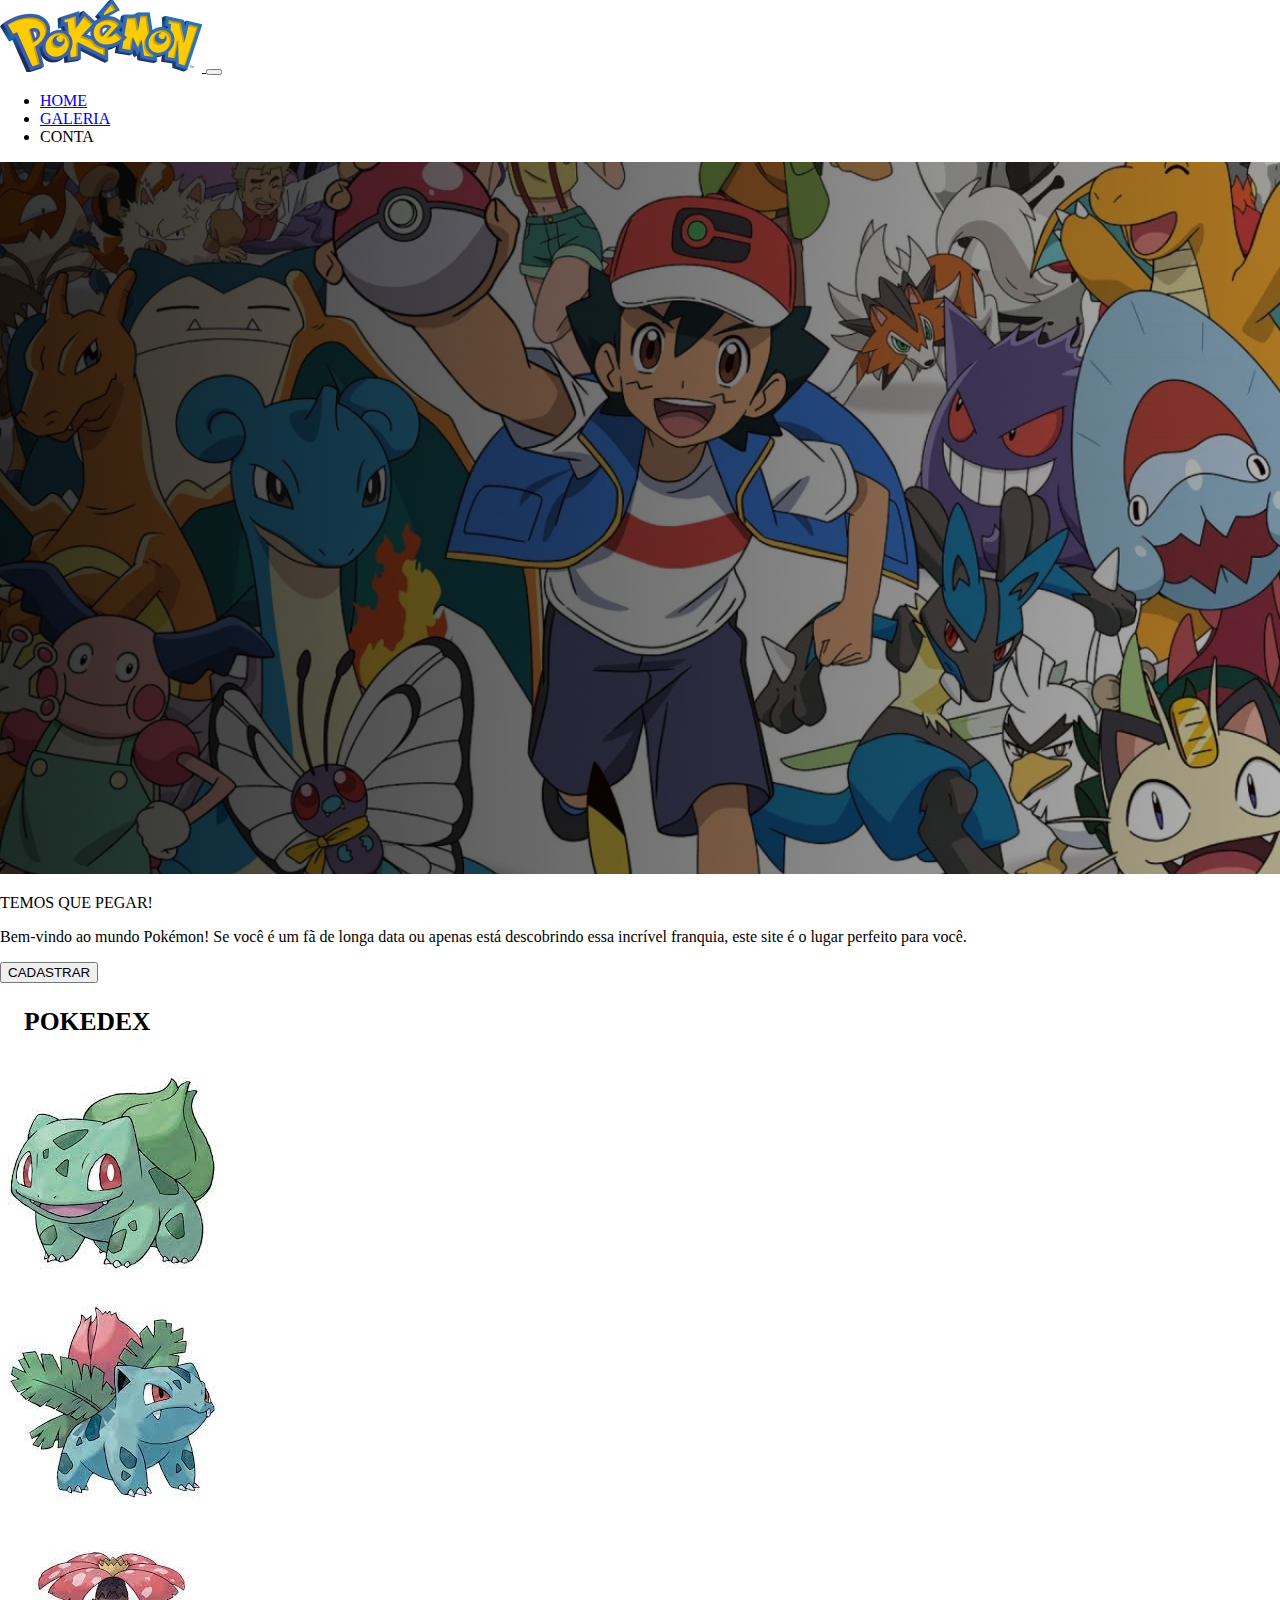
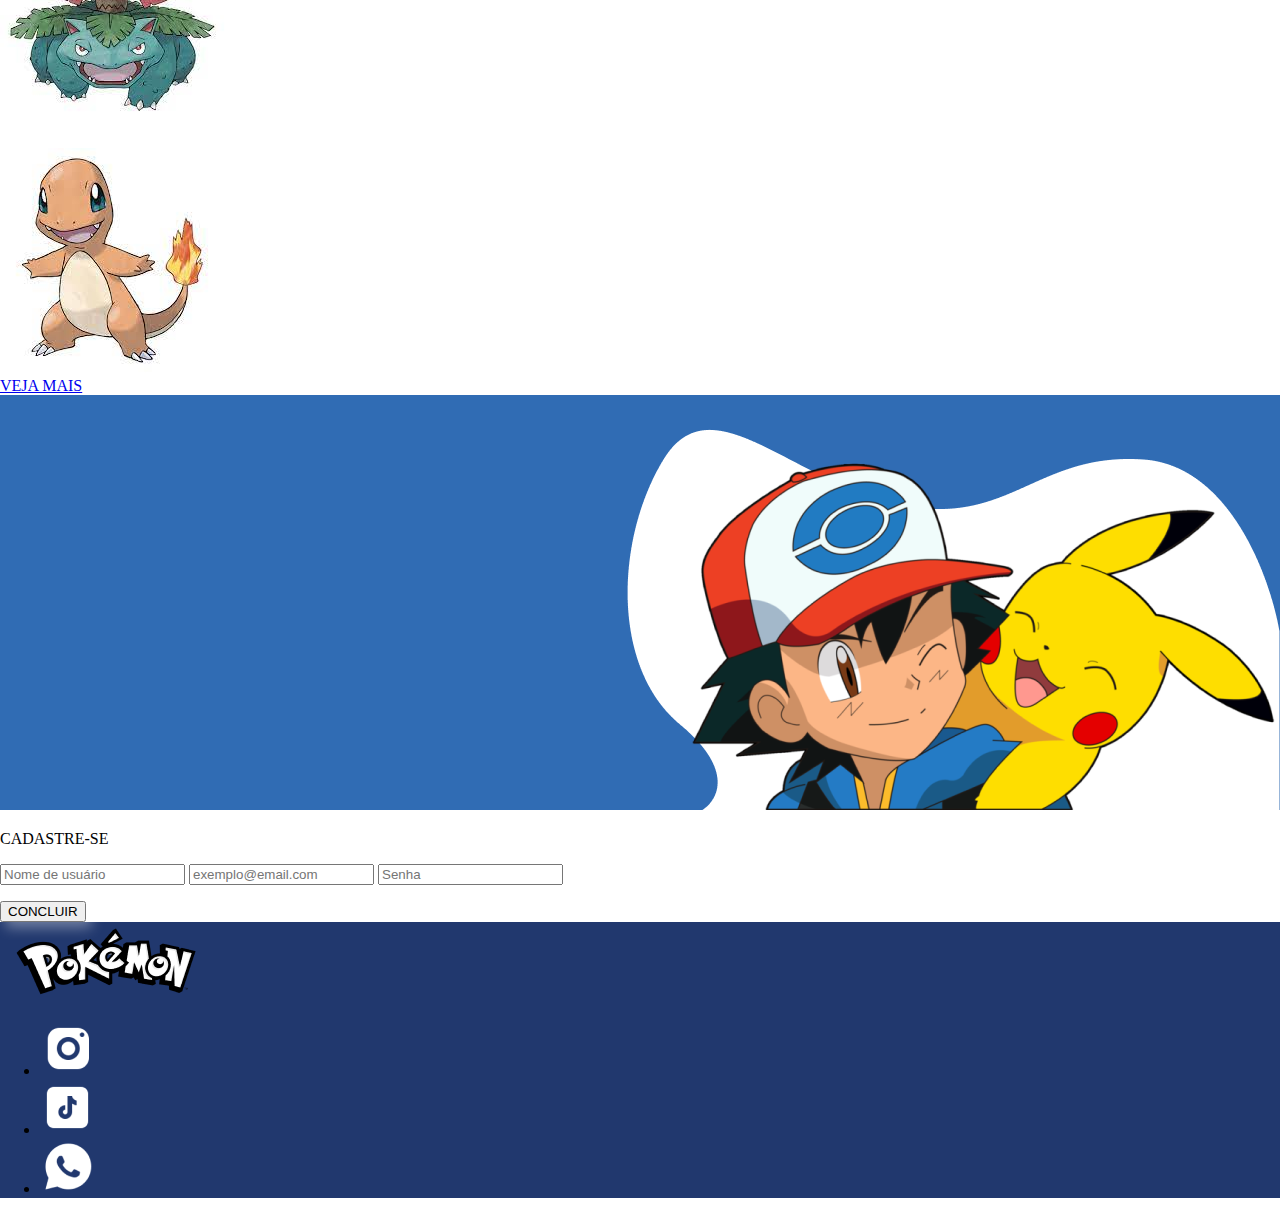
==== index.html @ 607b7c92 "site" ====
<!DOCTYPE html>
<html lang="pt-br">
<head>
    <meta charset="UTF-8">
    <meta http-equiv="X-UA-Compatible" content="IE=edge">
    <meta name="viewport" content="width=device-width, initial-scale=1.0">
    <link rel="stylesheet" href="codigo/style.css">
    <link href="https://cdn.jsdelivr.net/npm/bootstrap@5.3.1/dist/css/bootstrap.min.css" rel="stylesheet" integrity="sha384-4bw+/aepP/YC94hEpVNVgiZdgIC5+VKNBQNGCHeKRQN+PtmoHDEXuppvnDJzQIu9" crossorigin="anonymous">
    <title>Pokemon Site</title>
</head>
<body>
    <nav class="navbar navbar-expand-lg bg-body-tertiary">
        <div class="container-fluid">
          <a class="navbar-brand" href="#">
            <img class="img-fluid border-0 rounded-0" src="imagens/pokemon.png" alt="" class="">
            </a>
          <button class="navbar-toggler" type="button" data-bs-toggle="collapse" data-bs-target="#navbarNavDropdown" aria-controls="navbarNavDropdown" aria-expanded="false" aria-label="Toggle navigation">
            <span class="navbar-toggler-icon"></span>
          </button>
          <div class="collapse navbar-collapse" id="navbarNavDropdown">
            <ul class="navbar-nav ms-auto">
              <li class="nav-item">
                <a class="nav-link active fs-5 me-3" aria-current="page" href="index.html">HOME</a>
              </li>
              <li class="nav-item">
                <a class="nav-link fs-5 me-3" href="codigo/galeria.html">GALERIA</a>
              </li>
              <li class="nav-item">
                <a class="nav-link fs-5 me-3" onclick="conta()">CONTA</a>
              </li>
            </ul>
          </div>
        </div>
      </nav>

 
        <div class="card text-bg-dark border-0 rounded-0">
            <img src="imagens/temosQuePegar.png" class="card-img" alt=".">
            <div class="card-img-overlay img-fluid d-inline-flex flex-column justify-content-center">
                <p class="card-title fw-bold ms-4 fs-2">TEMOS QUE PEGAR!</p>  
                <p class="card-text fw-light ms-4 w-50 fs-6 mb-2">Bem-vindo ao mundo Pokémon!
                    Se você é um fã de longa data ou apenas está
                    descobrindo essa incrível franquia, este site é o
                    lugar perfeito para você.
                </p>  
                <button type="button" class="btn btn-primary ms-4 w-25 btn-sm" onclick="window.scrollTo(0, document.body.scrollHeight);">
                    CADASTRAR
                </button>
            </div>
        </div>
    

    <div class="mt-5 mb-5">
        <h1 class="fs-1 fw-bold ms-5 text-decoration-underline"> POKEDEX </h1>
        <div class="card-group me-5 ms-5">
            <div class="card border-0">
               <a href="https://www.pokemon.com/br/pokedex/bulbasaur"> 
                <img src="imagens/pokemon1.jfif" class="img-fluid" alt="">  
               </a>
            </div>
            <div class="card border-0 me-5">
                <a href="https://www.pokemon.com/br/pokedex/ivysaur"> 
                 <img src="imagens/pokemon2.jfif" class="img-fluid" alt="">  
                </a>
            </div>
            <div class="card border-0 me-5">
                <a href="https://www.pokemon.com/br/pokedex/venusaur"> 
                 <img src="imagens/pokemon3.jfif" class="img-fluid" alt="">  
                </a>
            </div>
            <div class="card border-0 me-5">
                <a href="https://www.pokemon.com/br/pokedex/charmander"> 
                 <img src="imagens/pokemon4.jfif" class="img-fluid" alt="">  
                </a>
              </div>
          </div>
          <a href="codigo/galeria.html" class="fs-5 fw-medium mt-3 me-5 d-flex flex-row-reverse"> VEJA MAIS </a>
    </div>
    <script>
        function popUpCadastrar(){
          
        }

        function cadastrar() {
          var email = document.getElementById('Email')
          var senha = document.getElementById('Senha')
          var nome = document.getElementById('Nome')
          var textoErro = document.getElementById('textoErro')

          console.log('Iniciando cadastro')

          if(email.value === '') {
            console.warn('ERRO: E-mail não presente')
            textoErro.textContent = 'ERRO: E-mail não presente'
            return
          }
          if(senha.value === '') {
            console.warn('ERRO: Senha não presente')
            textoErro.textContent = 'ERRO: Senha não presente'
            return
          }
          if(nome.value === '') {
            console.warn('ERRO: Nome não presente')
            textoErro.textContent = 'ERRO: Nome não presente'
            return
          }
          localStorage.setItem("senha", senha.value);
          localStorage.setItem("email", email.value); 
          localStorage.setItem("nome", nome.value); 
          textoErro.textContent = ''
          location.href = "codigo/conta.html";

          console.log('Cadastro feito com sucesso')
        }

        function cadastrarMobile() {
          var email = document.getElementById('EmailMobile')
          var senha = document.getElementById('SenhaMobile')
          var nome = document.getElementById('NomeMobile')
          var textoErro = document.getElementById('textoErroMobile')

          console.log('Iniciando cadastro')

          if(email.value === '') {
            console.warn('ERRO: E-mail não presente')
            textoErro.textContent = 'ERRO: E-mail não presente'
            return
          }
          if(senha.value === '') {
            console.warn('ERRO: Senha não presente')
            textoErro.textContent = 'ERRO: Senha não presente'
            return
          }
          if(nome.value === '') {
            console.warn('ERRO: Nome não presente')
            textoErro.textContent = 'ERRO: Nome não presente'
            return
          }
          localStorage.setItem("senha", senha.value);
          localStorage.setItem("email", email.value); 
          localStorage.setItem("nome", nome.value); 
          textoErro.textContent = ''
          location.href = "codigo/conta.html";

          console.log('Cadastro feito com sucesso')
        }

        function conta() {
          if(localStorage.getItem("email")) {
            location.href = "codigo/conta.html";
            return
          }
          window.scrollTo(0, document.body.scrollHeight)
        }
    </script>

    <div id="cadastroMobile" class="bg-primary">
      <p 
        class="fs-1 fw-bold text-center text-white" 
       >
      CADASTRE-SE
      </p>
      <input 
          type="email" 
          class="form-control w-50 mt-3 text-center" 
          id="NomeMobile" 
          placeholder="Nome de usuário"
        >
        <input 
          type="email" 
          class="form-control w-50 mt-3 text-center" 
          id="EmailMobile" 
          placeholder="exemplo@email.com"
        >
        <input 
          type="password" 
          class="form-control w-50 mt-3 mb-3 text-center" 
          id="SenhaMobile" 
          placeholder="Senha"
        >
        <p id="textoErroMobile" class="text-danger fw-bold"></p>
        <button 
            type="button" 
            class="
                botaoConcluir btn btn-warning 
                w-25 border-4 border-warning-subtle 
                rounded text-white 
                fw-bold btn mb-3" 
            style="text-align: center !important"
            onclick="cadastrarMobile()"
            >
            CONCLUIR
        </button>
    </div>

    <div id="cadastroDesktop" class="card text-bg-dark border-0 rounded-0 mt-5">
        <img src="imagens/Cadastro.png" class="card-img border-0 rounded-0" alt=".">
        <div class="card-img-overlay img-fluid d-inline-flex flex-column justify-content-center align-items-center w-50">
            <p 
              class="card-title fs-1 fw-bold" 
              >
              CADASTRE-SE
            </p>  
            <input 
                type="email" 
                class="form-control w-75 mt-3 mb-3 text-center text-center " 
                id="Nome" 
                placeholder="Nome de usuário"
            >
            <input 
                type="email" 
                class="form-control w-75 mb-3 " 
                id="Email" 
                placeholder="exemplo@email.com"
            >
            <input 
                type="password" 
                class="form-control w-75 mb-3" 
                id="Senha" 
                placeholder="Senha"
            > 
            <p id="textoErro" class="text-danger fw-bold"></p>
            <button 
              type="button" 
              class="
                botaoConcluir btn btn-warning 
                w-25 border-4 border-warning-subtle 
                rounded text-white 
                fw-bold btn" 
              onclick="cadastrar()"
              >
                CONCLUIR
            </button>
        </div>
    </div>

    <nav class="navbar bottom navbar-expand-sm navbar-dark" style="background-color: #21386E;">
        <div class="container-fluid">
          <a class="navbar-brand" href="#">
            <img class="img-fluid" src="imagens/PokemonEnd.png" alt="" class="">
            </a>
          
            <ul class="navbar-nav ms-auto me-5">
              <li class="nav-item">
                <img class="img-fluid" src="imagens/Instagram.png" alt="" class="">
              </li>
              <li class="nav-item">
                <img class="img-fluid" src="imagens/TikTok.png" alt="" class="">
              </li>
              <li class="nav-item">
                <img class="img-fluid" src="imagens/WhatsApp.png" alt="" class="">
              </li>
            </ul>
          </div>
      </nav>

    <script src="https://cdn.jsdelivr.net/npm/bootstrap@5.3.1/dist/js/bootstrap.bundle.min.js" integrity="sha384-HwwvtgBNo3bZJJLYd8oVXjrBZt8cqVSpeBNS5n7C8IVInixGAoxmnlMuBnhbgrkm" crossorigin="anonymous"></script>
</body>
</html>
---- codigo/style.css ----
@media only screen and (max-width: 1024px) {
    #cadastroDesktop {
        display: none;
    }
}
@media only screen and (min-width: 1024px) {
    #cadastroMobile {
        display: none;
    }
}

body {
    margin: 0px;
}

h1 {
    font-family: 'Futura';
    margin: 1.5rem;
    font-size: 2vw;
}

#bgPokemon {
    background-image:
    linear-gradient(to right, rgba(0, 0, 0, 0.52), transparent),
    url('../imagens/temosQuePegar.png');
    width: 100%;
    height: 40rem;
    background-size: cover;
    color: white;
    display: flex;
    justify-content: center;
    flex-direction: column;
    white-space: pre-line;
}

.textoImagem1 {
    font-size: 4vw;
    font-weight: bold;
    padding-left: 2rem;
    margin: 0rem;
    width: 50%;
}

.textoImagem2 {
    font-size: 1.75vw;
    font-weight: lighter;
    padding-left: 2rem;
    margin: 0rem;
    width: 50%;
}

.pokedex {
    margin: 3rem;
}

.verMais {
   display: flex;
   justify-content: flex-end;
   width: 100%;
   color:rgb(101, 101, 216);

}

.listaPokemons {
    flex-direction: row;
}

.verMaisTexto {
    font-size: 1.5vw;
    font-weight: bold;
}

.cadastro {
    background-color: #306CB4;
}

.cadastre {
    color:white;
    font-weight: bold;
    padding: 3rem;
}

.botaoConcluir { 
    box-shadow: 5.6533331871032715px 5.6533331871032715px 12.719999313354492px 0px rgba(255, 255, 255, 0.36);
}
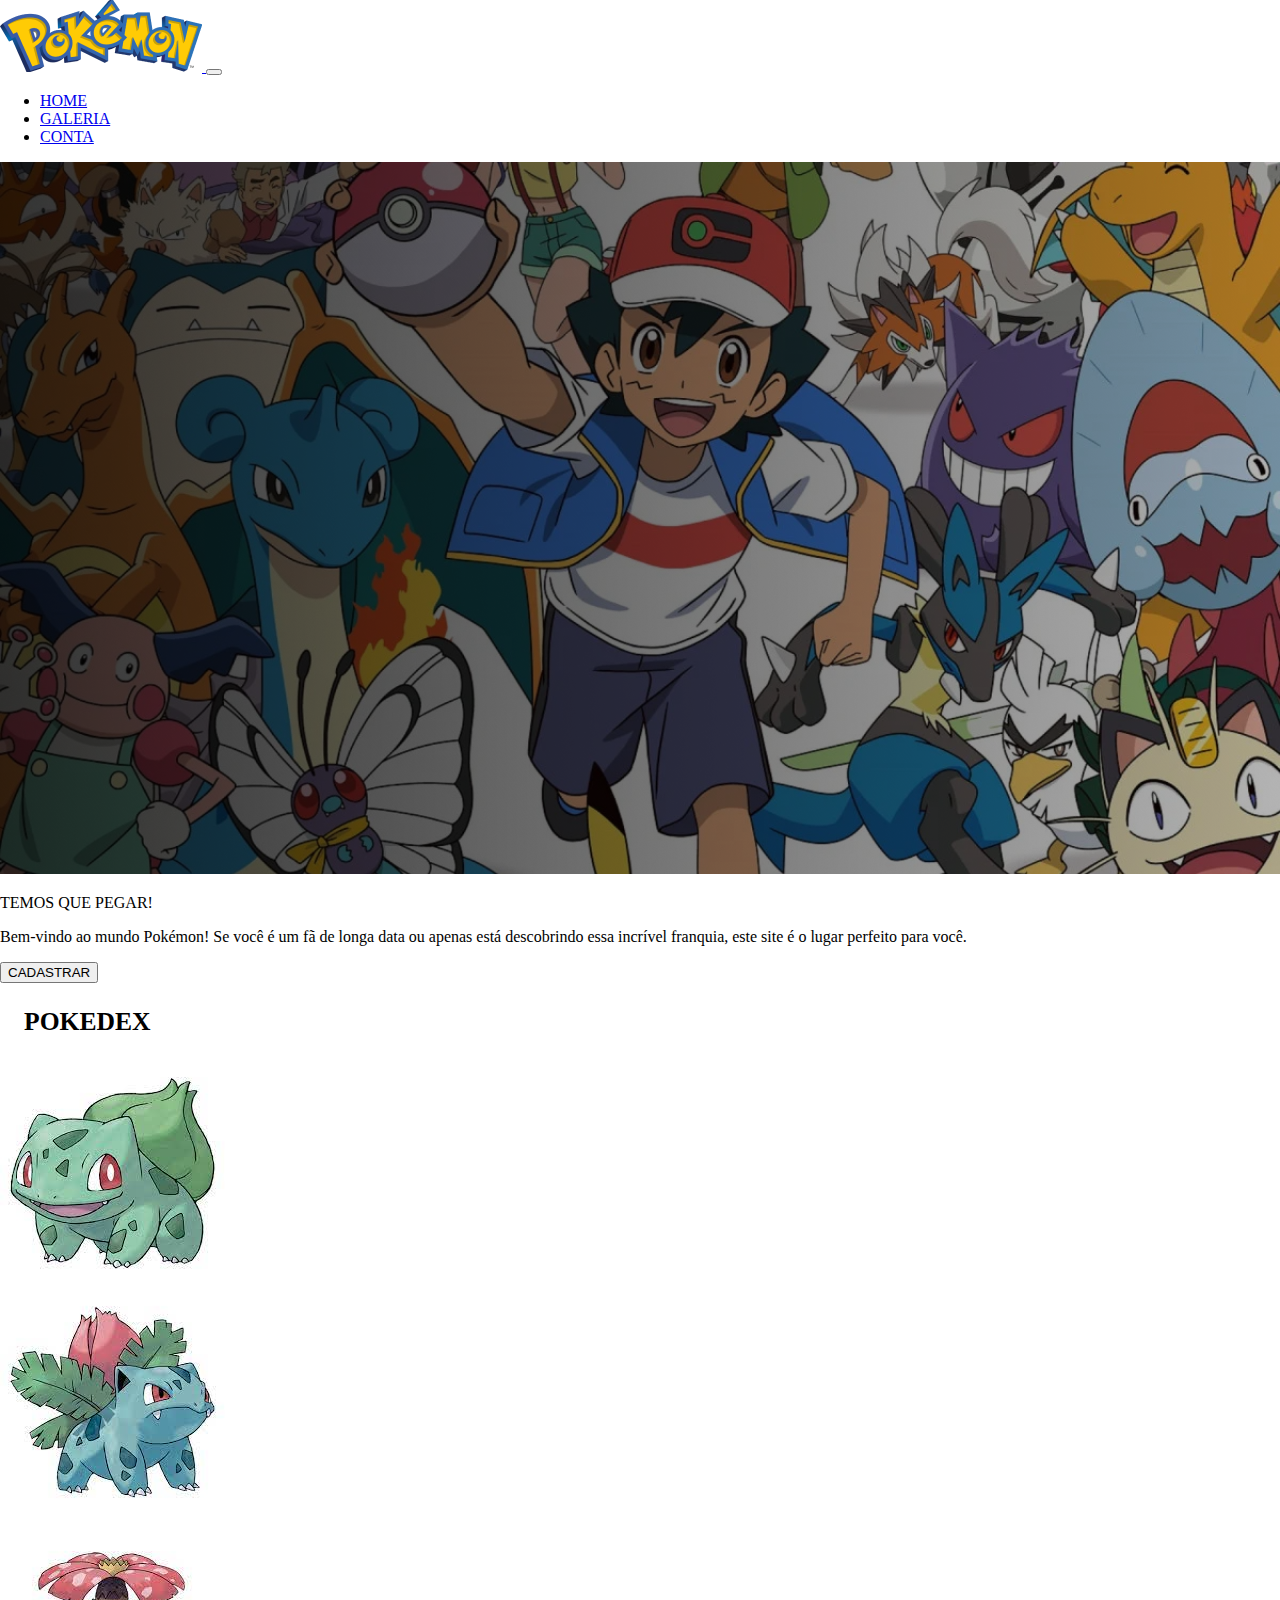
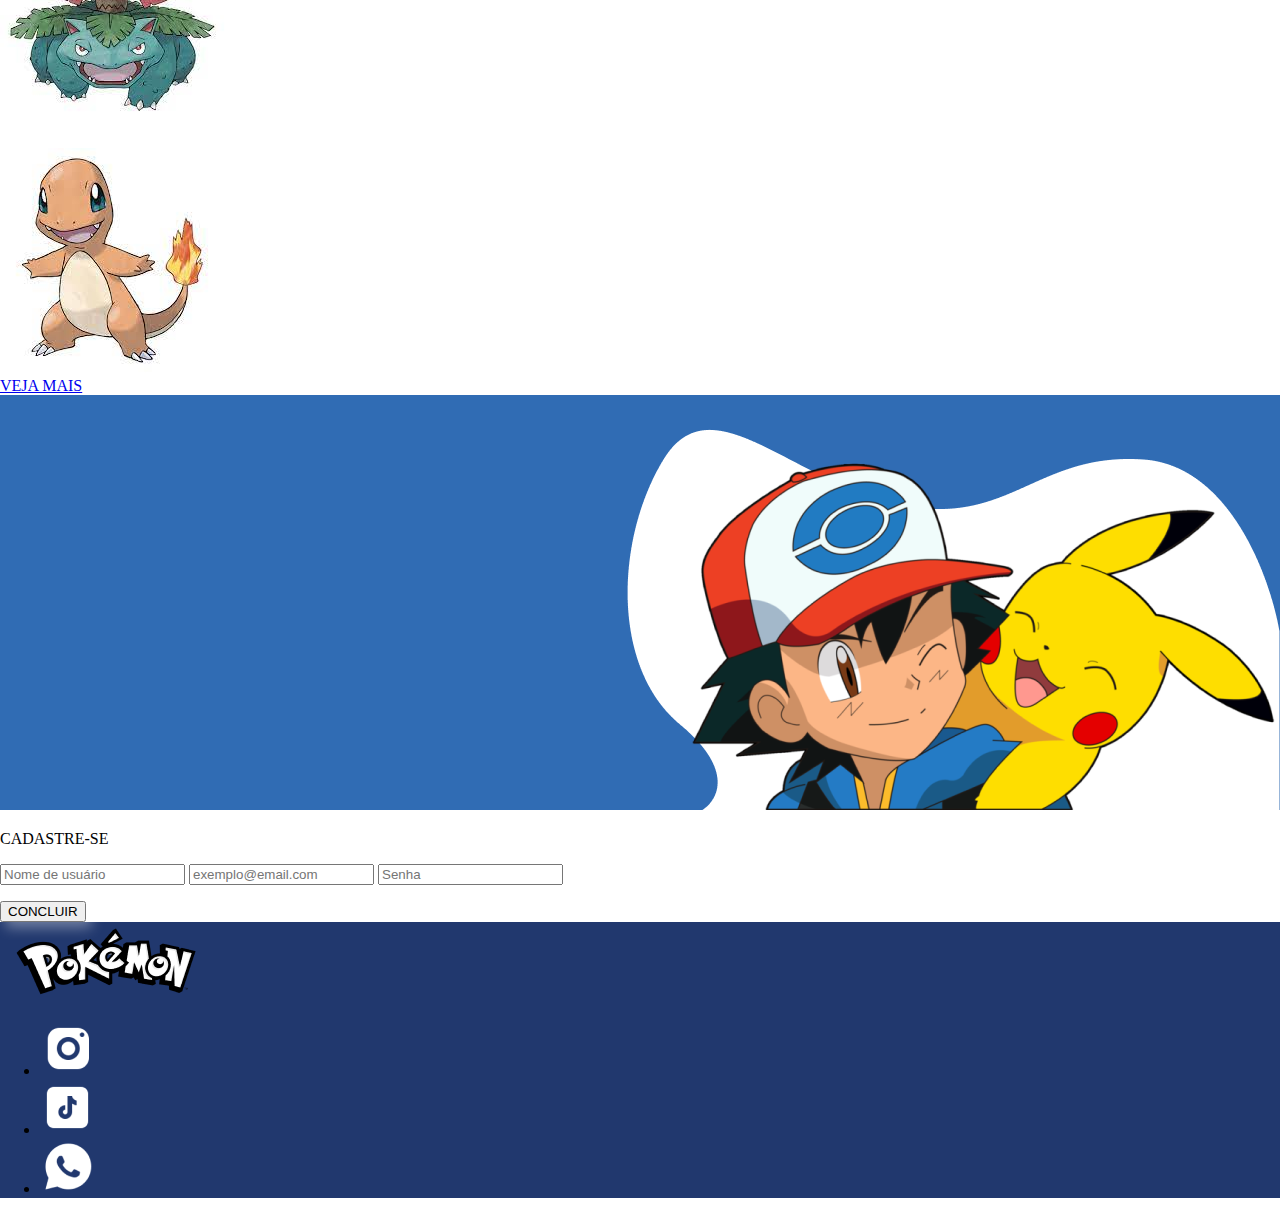
==== commit e079d14a: "Teste" ====
--- a/index.html
+++ b/index.html
@@ -26,14 +26,14 @@
                 <a class="nav-link fs-5 me-3" href="codigo/galeria.html">GALERIA</a>
               </li>
               <li class="nav-item">
-                <a class="nav-link fs-5 me-3" onclick="conta()">CONTA</a>
+                <a class="nav-link fs-5 me-3" href="codigo/conta.html">CONTA</a>
               </li>
             </ul>
           </div>
         </div>
       </nav>
 
- 
+      
         <div class="card text-bg-dark border-0 rounded-0">
             <img src="imagens/temosQuePegar.png" class="card-img" alt=".">
             <div class="card-img-overlay img-fluid d-inline-flex flex-column justify-content-center">
@@ -77,10 +77,6 @@
           <a href="codigo/galeria.html" class="fs-5 fw-medium mt-3 me-5 d-flex flex-row-reverse"> VEJA MAIS </a>
     </div>
     <script>
-        function popUpCadastrar(){
-          
-        }
-
         function cadastrar() {
           var email = document.getElementById('Email')
           var senha = document.getElementById('Senha')
@@ -154,7 +150,7 @@
         }
     </script>
 
-    <div id="cadastroMobile" class="bg-primary">
+    <div id="cadastroMobile" class="text-center" style="background-color: #306CB4;">
       <p 
         class="fs-1 fw-bold text-center text-white" 
        >
@@ -162,23 +158,23 @@
       </p>
       <input 
           type="email" 
-          class="form-control w-50 mt-3 text-center" 
+          class="form-control w-50 mt-3 text-center mx-auto col-10 col-md-8 col-lg-6" 
           id="NomeMobile" 
           placeholder="Nome de usuário"
         >
         <input 
           type="email" 
-          class="form-control w-50 mt-3 text-center" 
+          class="form-control w-50 mt-3 text-center mx-auto col-10 col-md-8 col-lg-6" 
           id="EmailMobile" 
           placeholder="exemplo@email.com"
         >
         <input 
           type="password" 
-          class="form-control w-50 mt-3 mb-3 text-center" 
+          class="form-control w-50 mt-3 mb-3 text-center mx-auto col-10 col-md-8 col-lg-6" 
           id="SenhaMobile" 
           placeholder="Senha"
         >
-        <p id="textoErroMobile" class="text-danger fw-bold"></p>
+        <p id="textoErroMobile" class="text-danger fw-bold text-center"></p>
         <button 
             type="button" 
             class="
@@ -186,7 +182,6 @@
                 w-25 border-4 border-warning-subtle 
                 rounded text-white 
                 fw-bold btn mb-3" 
-            style="text-align: center !important"
             onclick="cadastrarMobile()"
             >
             CONCLUIR
@@ -203,7 +198,7 @@
             </p>  
             <input 
                 type="email" 
-                class="form-control w-75 mt-3 mb-3 text-center text-center " 
+                class="form-control w-75 mt-3 mb-3" 
                 id="Nome" 
                 placeholder="Nome de usuário"
             >
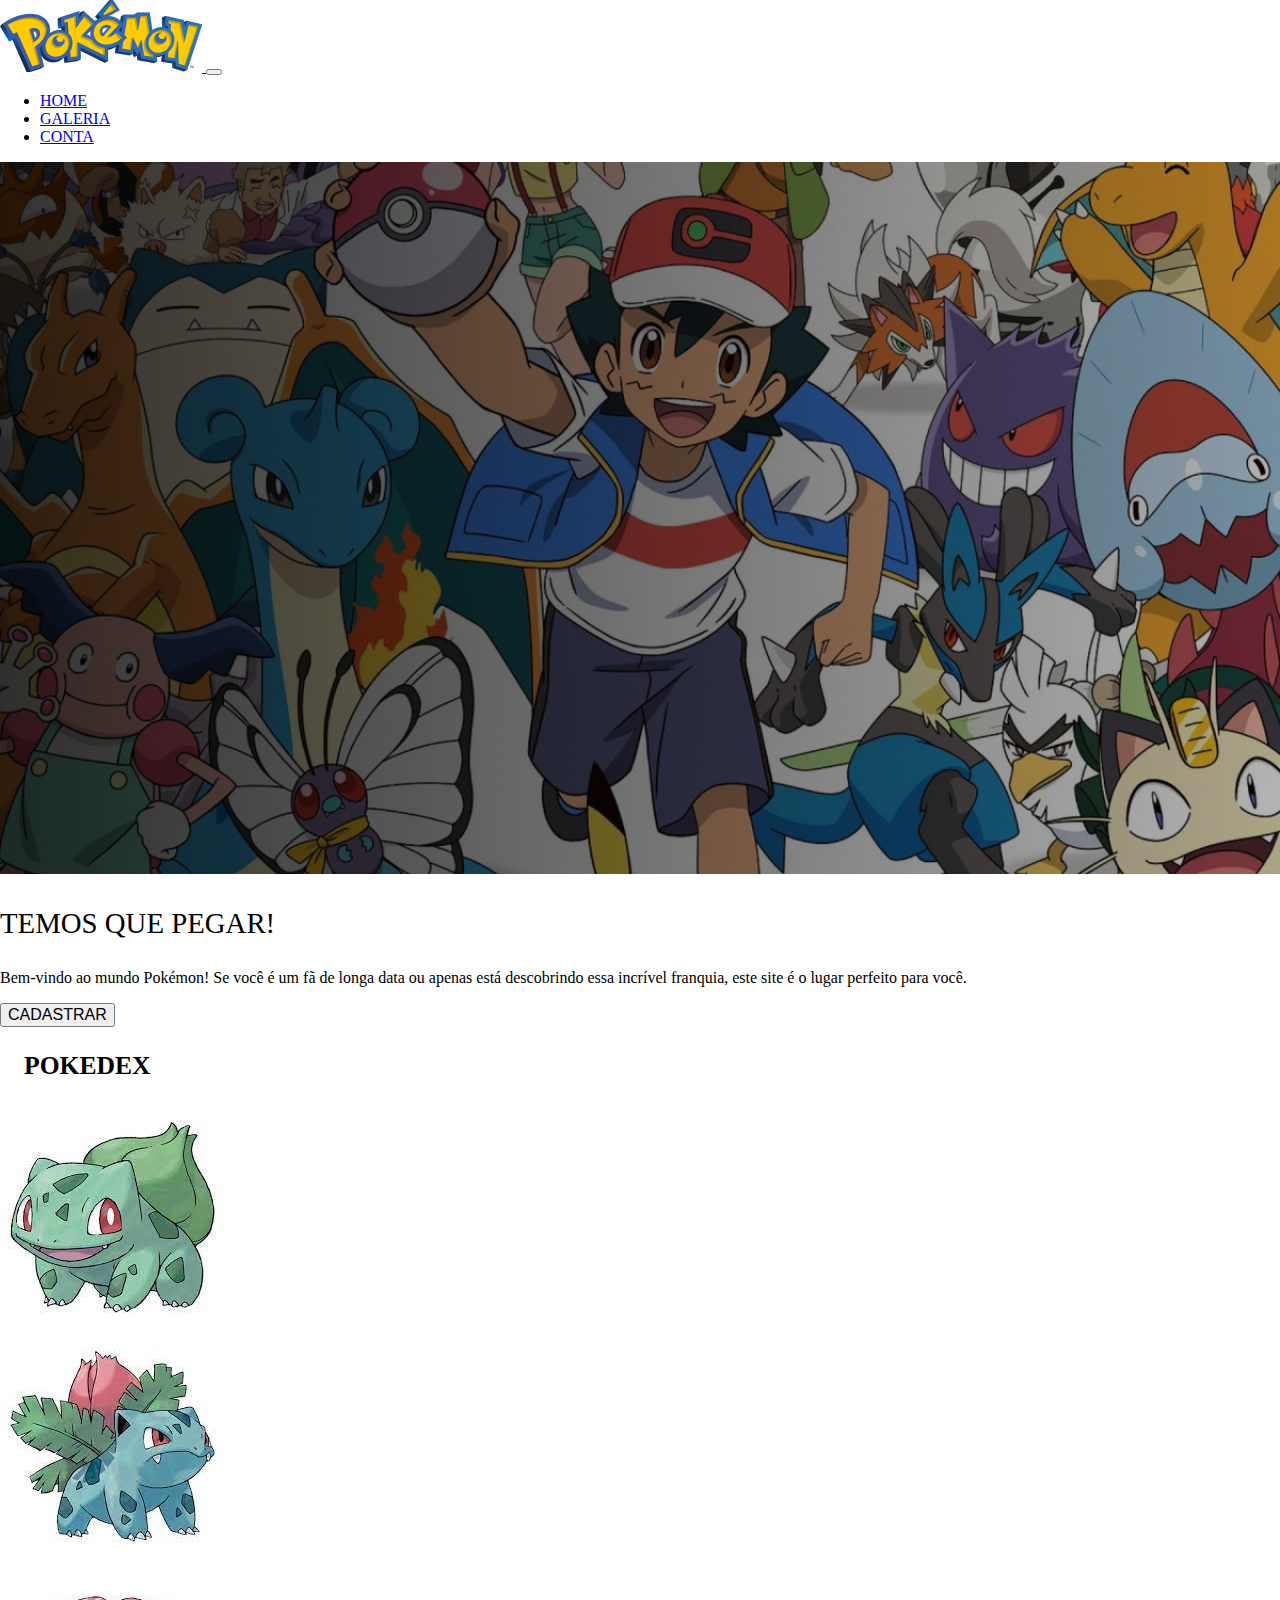
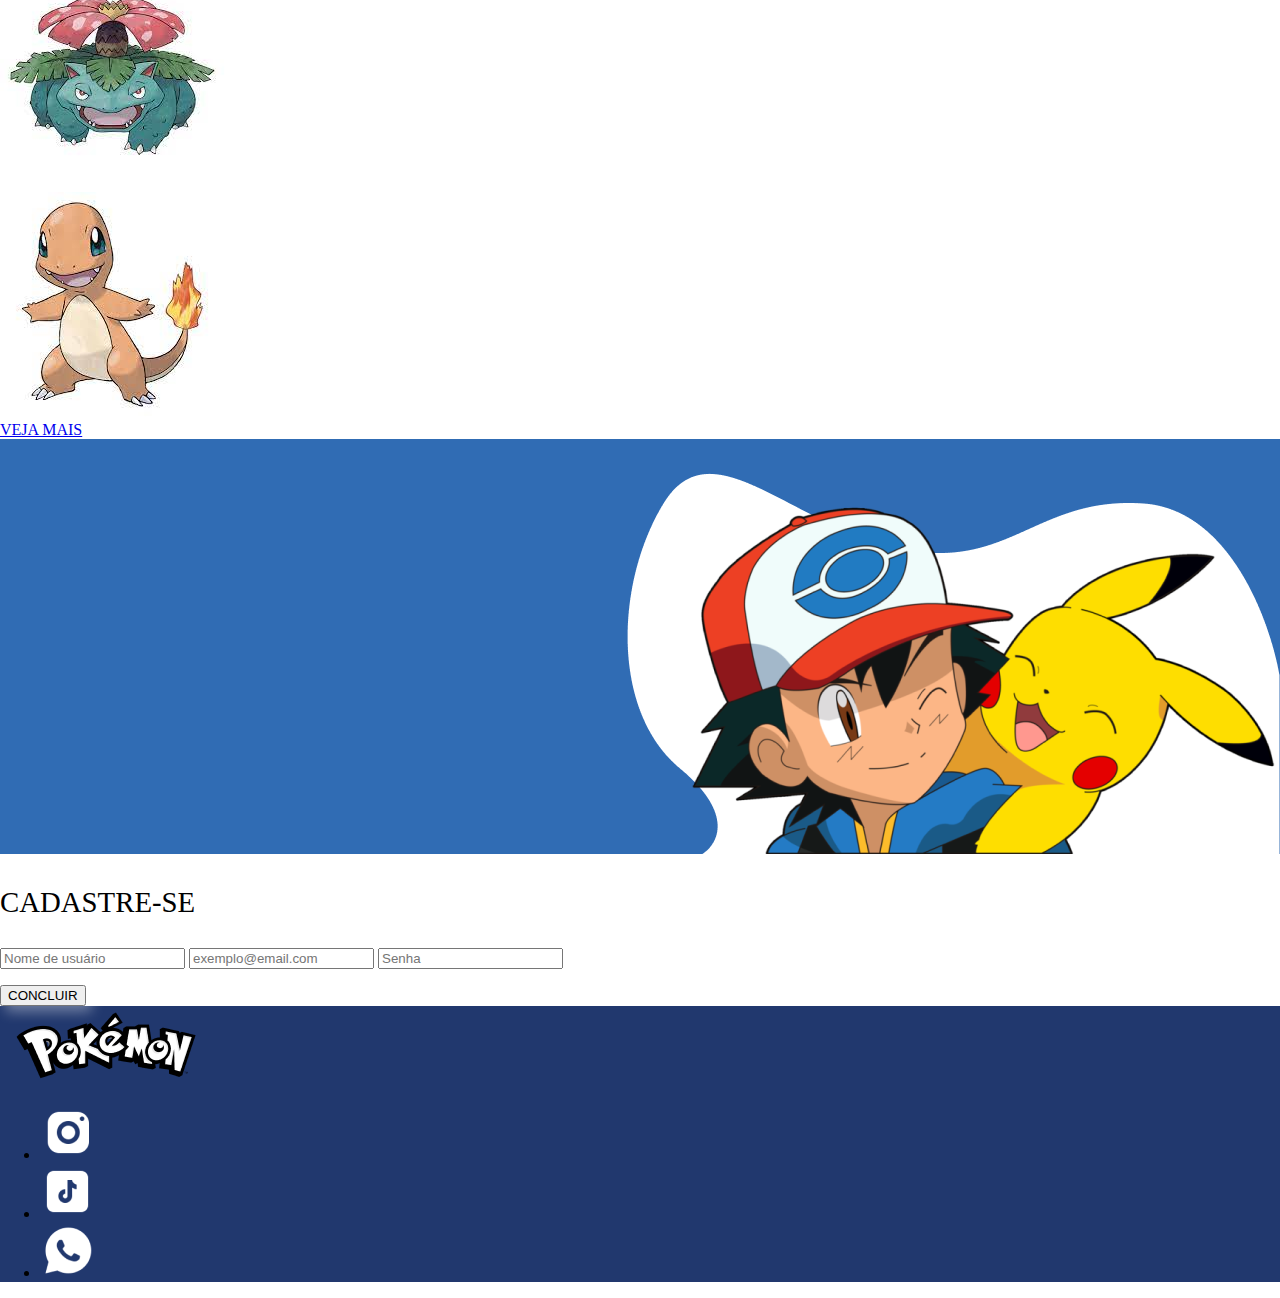
==== commit de7607bd: "consertos" ====
--- a/index.html
+++ b/index.html
@@ -37,13 +37,13 @@
         <div class="card text-bg-dark border-0 rounded-0">
             <img src="imagens/temosQuePegar.png" class="card-img" alt=".">
             <div class="card-img-overlay img-fluid d-inline-flex flex-column justify-content-center">
-                <p class="card-title fw-bold ms-4 fs-2">TEMOS QUE PEGAR!</p>  
-                <p class="card-text fw-light ms-4 w-50 fs-6 mb-2">Bem-vindo ao mundo Pokémon!
+                <p class="card-title fw-bold ms-4">TEMOS QUE PEGAR!</p>  
+                <p class="card-text fw-light ms-4 w-50 mb-2">Bem-vindo ao mundo Pokémon!
                     Se você é um fã de longa data ou apenas está
                     descobrindo essa incrível franquia, este site é o
                     lugar perfeito para você.
                 </p>  
-                <button type="button" class="btn btn-primary ms-4 w-25 btn-sm" onclick="window.scrollTo(0, document.body.scrollHeight);">
+                <button id="botaoCadastrar" type="button" class="btn btn-primary ms-4 w-25 btn-sm" onclick="location.href ='codigo/cadastro.html'">
                     CADASTRAR
                 </button>
             </div>
@@ -77,14 +77,21 @@
           <a href="codigo/galeria.html" class="fs-5 fw-medium mt-3 me-5 d-flex flex-row-reverse"> VEJA MAIS </a>
     </div>
     <script>
-        function cadastrar() {
-          var email = document.getElementById('Email')
-          var senha = document.getElementById('Senha')
-          var nome = document.getElementById('Nome')
-          var textoErro = document.getElementById('textoErro')
-
-          console.log('Iniciando cadastro')
-
+        function validarEmail(string) {
+          return String(string)
+            .toLowerCase()
+            .match(
+              /^(([^<>()[\]\\.,;:\s@"]+(\.[^<>()[\]\\.,;:\s@"]+)*)|.(".+"))@((\[[0-9]{1,3}\.[0-9]{1,3}\.[0-9]{1,3}\.[0-9]{1,3}\])|(([a-zA-Z\-0-9]+\.)+[a-zA-Z]{2,}))$/
+            );
+        }
+        function validarSenha(string) {
+          return String(string)
+            .match(
+              /.{8,}/
+            ); 
+        }
+
+        function cadastrar(email,senha,nome,textoErro){
           if(email.value === '') {
             console.warn('ERRO: E-mail não presente')
             textoErro.textContent = 'ERRO: E-mail não presente'
@@ -100,45 +107,45 @@
             textoErro.textContent = 'ERRO: Nome não presente'
             return
           }
-          localStorage.setItem("senha", senha.value);
-          localStorage.setItem("email", email.value); 
-          localStorage.setItem("nome", nome.value); 
-          textoErro.textContent = ''
-          location.href = "codigo/conta.html";
-
-          console.log('Cadastro feito com sucesso')
+          if(validarEmail(email.value)) {
+            if(validarSenha(senha.value)) {
+              localStorage.setItem("senha", senha.value);
+              localStorage.setItem("email", email.value); 
+              localStorage.setItem("nome", nome.value); 
+              textoErro.textContent = ''
+              location.href = "codigo/conta.html";
+
+              console.log('Cadastro feito com sucesso')
+              return
+            }
+            console.warn('Senha incompleta')
+            textoErro.textContent = 'ERRO: A senha deve conter 8 characteres.'
+            return
+          } 
+          console.warn('E-mail invalido')
+          textoErro.textContent = 'ERRO: E-mail invalido'
+          return
+        }
+
+
+        function cadastroDesktop() {
+          let email = document.getElementById('Email')
+          let senha = document.getElementById('Senha')
+          let nome = document.getElementById('Nome')
+          let textoErro = document.getElementById('textoErro')
+          
+          console.log('Iniciando cadastro')
+          cadastrar(email,senha,nome,textoErro)
         }
 
         function cadastrarMobile() {
-          var email = document.getElementById('EmailMobile')
-          var senha = document.getElementById('SenhaMobile')
-          var nome = document.getElementById('NomeMobile')
-          var textoErro = document.getElementById('textoErroMobile')
+          let emailM = document.getElementById('EmailMobile')
+          let senhaM = document.getElementById('SenhaMobile')
+          let nomeM = document.getElementById('NomeMobile')
+          let textoErroM = document.getElementById('textoErroMobile')
 
           console.log('Iniciando cadastro')
-
-          if(email.value === '') {
-            console.warn('ERRO: E-mail não presente')
-            textoErro.textContent = 'ERRO: E-mail não presente'
-            return
-          }
-          if(senha.value === '') {
-            console.warn('ERRO: Senha não presente')
-            textoErro.textContent = 'ERRO: Senha não presente'
-            return
-          }
-          if(nome.value === '') {
-            console.warn('ERRO: Nome não presente')
-            textoErro.textContent = 'ERRO: Nome não presente'
-            return
-          }
-          localStorage.setItem("senha", senha.value);
-          localStorage.setItem("email", email.value); 
-          localStorage.setItem("nome", nome.value); 
-          textoErro.textContent = ''
-          location.href = "codigo/conta.html";
-
-          console.log('Cadastro feito com sucesso')
+          cadastrar(emailM,senhaM,nomeM,textoErroM)
         }
 
         function conta() {
@@ -148,6 +155,14 @@
           }
           window.scrollTo(0, document.body.scrollHeight)
         }
+
+        function esconderCadastros() {
+          if(localStorage.getItem("senha")){
+          document.getElementById("botaoCadastrar").style = "display: none"
+        }
+        }
+        
+        esconderCadastros()
     </script>
 
     <div id="cadastroMobile" class="text-center" style="background-color: #306CB4;">
@@ -181,8 +196,9 @@
                 botaoConcluir btn btn-warning 
                 w-25 border-4 border-warning-subtle 
                 rounded text-white 
-                fw-bold btn mb-3" 
+                fw-bold mb-3" 
             onclick="cadastrarMobile()"
+            style="font-size: 2.5vw;"
             >
             CONCLUIR
         </button>
@@ -222,7 +238,7 @@
                 w-25 border-4 border-warning-subtle 
                 rounded text-white 
                 fw-bold btn" 
-              onclick="cadastrar()"
+              onclick="cadastroDesktop()"
               >
                 CONCLUIR
             </button>
--- a/codigo/style.css
+++ b/codigo/style.css
@@ -1,11 +1,29 @@
 @media only screen and (max-width: 1024px) {
     #cadastroDesktop {
         display: none;
+    }
+    #botaoCadastrar {
+        font-size:1.5vw;
+    }
+    .card-text {
+        font-size: 2.5vw;
+    }
+    .card-title {
+        font-size: 3.5vw;
     }
 }
 @media only screen and (min-width: 1024px) {
     #cadastroMobile {
         display: none;
+    }
+    #botaoCadastrar {
+        font-size:1.25vw;
+    }
+    .card-text {
+        font-size: 1.25vw;
+    }
+    .card-title {
+        font-size: 2.25vw;
     }
 }
 
